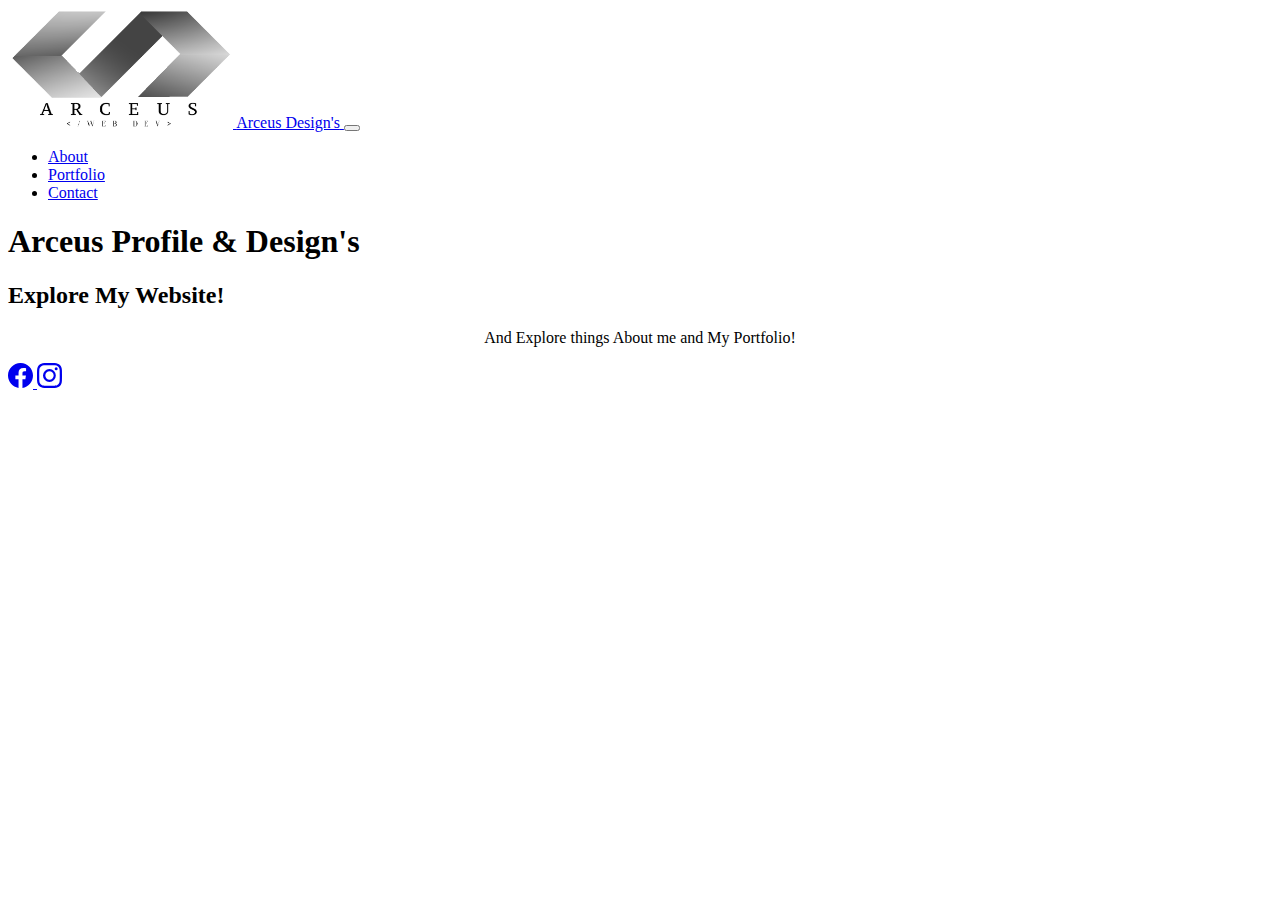
==== index.html @ adaca86c "first commit" ====
<!DOCTYPE html>
<html lang="en">
<head>
<!-- Required meta tags -->
        <meta charset="UTF-8">
        <meta name="viewport" content="width=device-width, initial-scale=1">
<!-- Bootstrap CSS -->
        <link href="https://cdn.jsdelivr.net/npm/bootstrap@5.0.1/dist/css/bootstrap.min.css"
        rel="stylesheet" integrity="sha384-+0n0xVW2eSR5OomGNYDnhzAbDsOXxcvSN1TPprVMTNDbiYZCxYbOOl7+AMvyTG2x"
        crossorigin="anonymous">
        <link rel="stylesheet" href="./css/bootstrap.min.css" class="href"/>
        <link href="./css/custom.css" rel="stylesheet" >
        
        <title>Portfolio | Arceus.Dev</title>
</head>
<body>
    <div class="container px-0">
    <nav class="navbar navbar-expand-lg navbar-light">
        <div class="container">
            <a class="navbar-brand" href="index.html">
            <img src="./images/arceuslogo.png" width="225" height="120" alt="logo for Jon Smith Designs">
        <span class="d-none">Arceus Design's</span>
        </a>
        <button
        class="navbar-toggler"
        type="button"
        data-bs-toggle="collapse"
        data-bs-target="#navbarNav"
        aria-controls="navbarNav"
        aria-expanded="false"
        aria-label="Toggle Navigatioon"
        >
        <span class="navbar-toggler-icon"></span>
        </button>
        <div class="collapse navbar-collapse" id="navbarNav">
            <ul class="navbar-nav ms-auto text-center">
                <li class="nav-item">
                    <a href="about.html" class="nav-link">About</a>
                </li>

                <li class="nav-item">
                    <a href="portfolio.html" class="nav-link">Portfolio</a>
                </li>
                <li class="nav-item">
                    <a href="contact.html" class="nav-link">Contact</a>
                </li>
            </ul>
    </div>
    </nav>
    </div>
<main>
    
    <header style="background-image: url('./images/bg2.gif')">
        <div class="color-overlay d-flex justify-content-center align-items-center">
             <h1 class="text">Arceus Profile & Design's</h1>
         </div>
    </header>
    <div class="singleCol mx-auto my-5">
        <div class="container">
            <h2 class="text-center">Explore My Website!</h2>
            <p><center>And Explore things About me and My Portfolio!</center></p>
        </div> 
    </div>
</main>

<footer class="py-5">
    <div class="d-flex flex-row justify-content-center">
        <a href="https://www.facebook.com/russel.hernandezii?mibextid=ZbWKwL" class="me-4">
            <svg xmlns="http://www.w3.org/2000/svg" width="25" height="25" 
            fill="currentColor" class="bi bi-facebook" viewBox="0 0 16 16">
                <path d="M16 8.049c0-4.446-3.582-8.05-8-8.05C3.58 0-.002 3.603-.002 8.05c0 4.017 2.926 7.347 6.75 7.951v-5.625h-2.03V8.05H6.75V6.275c0-2.017 1.195-3.131 3.022-3.131.876 0 1.791.157 1.791.157v1.98h-1.009c-.993 0-1.303.621-1.303 1.258v1.51h2.218l-.354 2.326H9.25V16c3.824-.604 6.75-3.934 6.75-7.951z"/>
              </svg>
        </a>
        <a href="https://www.instagram.com/russelhernandez25/">
            <svg xmlns="http://www.w3.org/2000/svg" width="25" height="25" 
            fill="currentColor" class="bi bi-instagram" viewBox="0 0 16 16">
                <path d="M8 0C5.829 0 5.556.01 4.703.048 3.85.088 3.269.222 2.76.42a3.917 3.917 0 0 0-1.417.923A3.927 3.927 0 0 0 .42 2.76C.222 3.268.087 3.85.048 4.7.01 5.555 0 5.827 0 8.001c0 2.172.01 2.444.048 3.297.04.852.174 1.433.372 1.942.205.526.478.972.923 1.417.444.445.89.719 1.416.923.51.198 1.09.333 1.942.372C5.555 15.99 5.827 16 8 16s2.444-.01 3.298-.048c.851-.04 1.434-.174 1.943-.372a3.916 3.916 0 0 0 1.416-.923c.445-.445.718-.891.923-1.417.197-.509.332-1.09.372-1.942C15.99 10.445 16 10.173 16 8s-.01-2.445-.048-3.299c-.04-.851-.175-1.433-.372-1.941a3.926 3.926 0 0 0-.923-1.417A3.911 3.911 0 0 0 13.24.42c-.51-.198-1.092-.333-1.943-.372C10.443.01 10.172 0 7.998 0h.003zm-.717 1.442h.718c2.136 0 2.389.007 3.232.046.78.035 1.204.166 1.486.275.373.145.64.319.92.599.28.28.453.546.598.92.11.281.24.705.275 1.485.039.843.047 1.096.047 3.231s-.008 2.389-.047 3.232c-.035.78-.166 1.203-.275 1.485a2.47 2.47 0 0 1-.599.919c-.28.28-.546.453-.92.598-.28.11-.704.24-1.485.276-.843.038-1.096.047-3.232.047s-2.39-.009-3.233-.047c-.78-.036-1.203-.166-1.485-.276a2.478 2.478 0 0 1-.92-.598 2.48 2.48 0 0 1-.6-.92c-.109-.281-.24-.705-.275-1.485-.038-.843-.046-1.096-.046-3.233 0-2.136.008-2.388.046-3.231.036-.78.166-1.204.276-1.486.145-.373.319-.64.599-.92.28-.28.546-.453.92-.598.282-.11.705-.24 1.485-.276.738-.034 1.024-.044 2.515-.045v.002zm4.988 1.328a.96.96 0 1 0 0 1.92.96.96 0 0 0 0-1.92zm-4.27 1.122a4.109 4.109 0 1 0 0 8.217 4.109 4.109 0 0 0 0-8.217zm0 1.441a2.667 2.667 0 1 1 0 5.334 2.667 2.667 0 0 1 0-5.334z"/>
              </svg>
        </a>
    </div>
</footer>


<script src="https://cdn.jsdelivr.net/npm/bootstrap@5.0.1/dist/js/bootstrap.bundle.min.js"
integrity="sha384-gtEjrD/SeCtmISkJkNUaaKMoLD0//ElJ19smozuHV6z3Iehds+3Ulb9Bn9Plx0x4"
crossorigin="anonymous"></script>
</body>
</html>
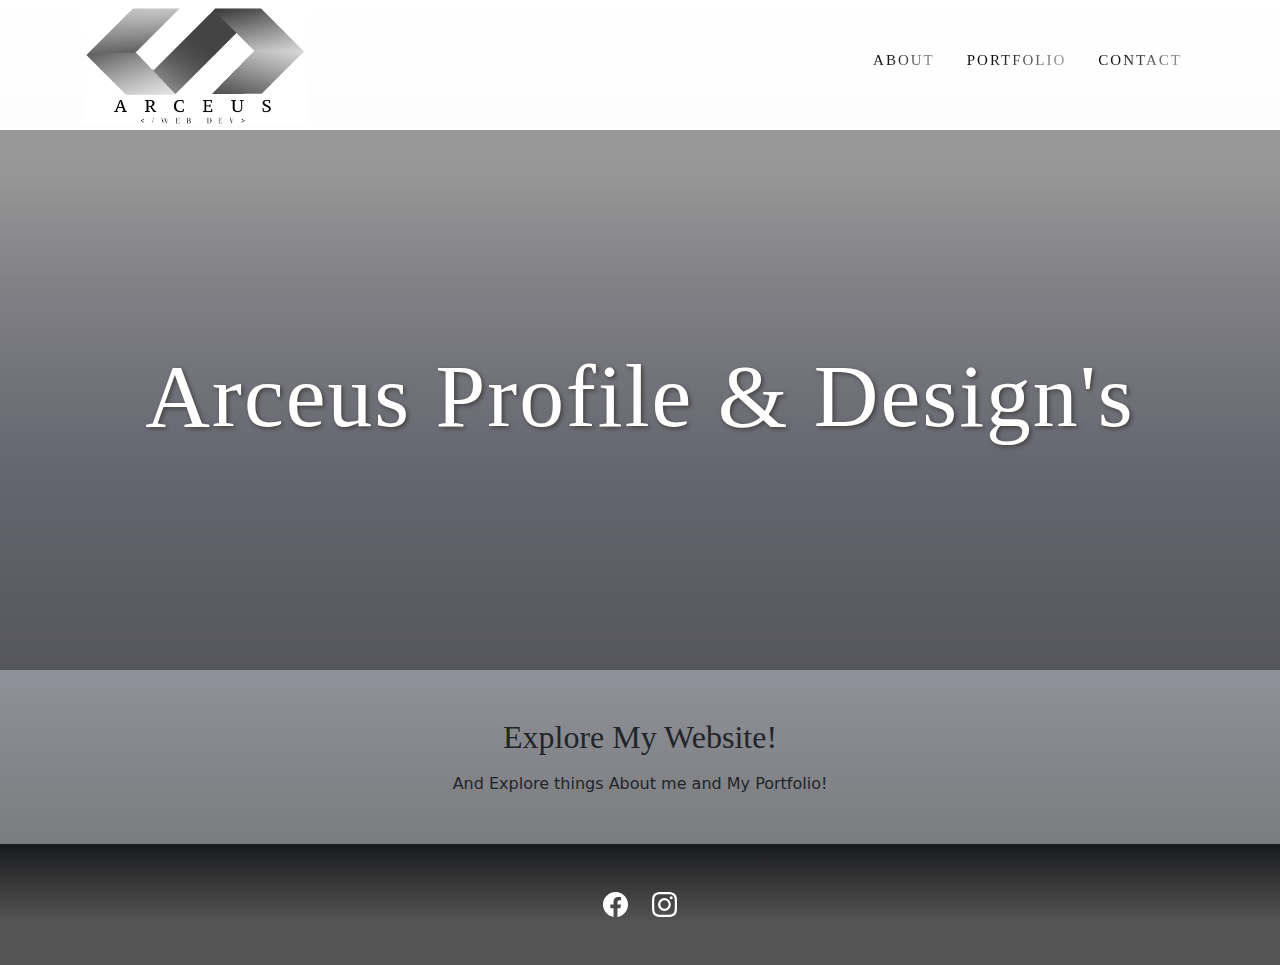
==== commit 3e11e178: "Update index.html" ====
--- a/index.html
+++ b/index.html
@@ -11,7 +11,7 @@
         <link rel="stylesheet" href="./css/bootstrap.min.css" class="href"/>
         <link href="./css/custom.css" rel="stylesheet" >
         
-        <title>Portfolio | Arceus.Dev</title>
+        <title>Home | Arceus.Dev</title>
 </head>
 <body>
     <div class="container px-0">
@@ -85,4 +85,4 @@
 integrity="sha384-gtEjrD/SeCtmISkJkNUaaKMoLD0//ElJ19smozuHV6z3Iehds+3Ulb9Bn9Plx0x4"
 crossorigin="anonymous"></script>
 </body>
-</html>+</html>
--- a/css/custom.css
+++ b/css/custom.css
@@ -0,0 +1,121 @@
+html,
+body {
+  height: 100%;
+}
+body {
+  display: flex;
+  flex-direction: column;
+  background: rgb(255,255,255);
+background: linear-gradient(180deg, rgba(255,255,255,1) 0%, rgba(252,252,252,1) 19%, rgba(218,218,226,1) 31%, rgba(216,216,224,1) 31%, rgba(168,170,186,1) 52%, rgba(116,117,117,1) 100%);
+}
+.text{
+ font-family: "Times New Roman", Times, serif;
+ font-size: 7vw;
+ letter-spacing: 2px;
+ opacity: 8;
+text-shadow: 2px 2px 4px #434343;
+}
+.text-center{
+  font-family: "Times New Roman", Times, serif;
+}
+h1{
+  font-family: "Times New Roman", Times, serif;
+}
+.card :hover{
+  cursor: pointer;
+  transform: scale(0.9);
+  transition: transform 1s;
+  border-radius: 12px;
+}
+.pic :hover{
+  cursor: pointer;
+  transform: scale(1.1);
+  transition: transform 1s;
+  border-radius: 30px;
+}
+
+.nav-link{
+	text-decoration: none;
+	color: transparent;
+	font-size: 15px;
+	text-transform: uppercase;
+	letter-spacing: 2px;
+	display: inline-block;
+	margin-bottom: 10px;
+	background: linear-gradient( 120deg, #0f0e0e 30.69%, #9f9f9f 90.69% );
+	  background-clip: border-box;
+	-webkit-background-clip: text;
+	-webkit-text-fill-color: transparent;
+  }
+  .navbar{
+	padding: 0%;
+  }
+  .navbar .navbar-nav .nav-item{
+	position:relative
+  }
+  .navbar .navbar-nav .nav-link{
+	padding: 1em 0;
+  }
+  .navbar .navbar-nav .nav-item{
+	margin: 0 1em 0;
+  }
+  .navbar .navbar-nav .nav-item::after{
+	position: absolute;
+	bottom: 0;
+	left: 0;
+	right: 0;
+	margin:0 auto;
+	content: "";
+	background-color:#1e1f1f;
+	width: 0%;
+	height: 2px;
+	transition:all .5s;
+  }
+  .navbar .navbar-nav .nav-item:hover:after{
+	width: 100%;
+  }
+  .moto{
+    opacity: .6;
+    font-size: 12px;
+  }
+main {
+  flex: 1 0 auto;
+}
+
+footer {
+  flex-shrink: 0;
+}
+
+header {
+  background: no-repeat center center;
+  background-size: cover;
+  color: white;
+}
+
+.color-overlay {
+  background-color: rgba(0, 0, 0, 0.4);
+  min-height: 60vh;
+}
+
+.singleCol {
+  max-width: 750px;
+}
+footer {
+  background: rgb(25,26,28);
+background: linear-gradient(180deg, rgba(25,26,28,1) 0%, rgba(84,84,84,1) 64%);
+  color: wheat;
+}
+
+footer a {
+  color: white;
+}
+
+footer a:hover {
+  color: #dfdfdf;
+}
+
+@media (max-width: 767.98px) {
+  .color-overlay {
+    min-height: 30vh;
+  }
+}
